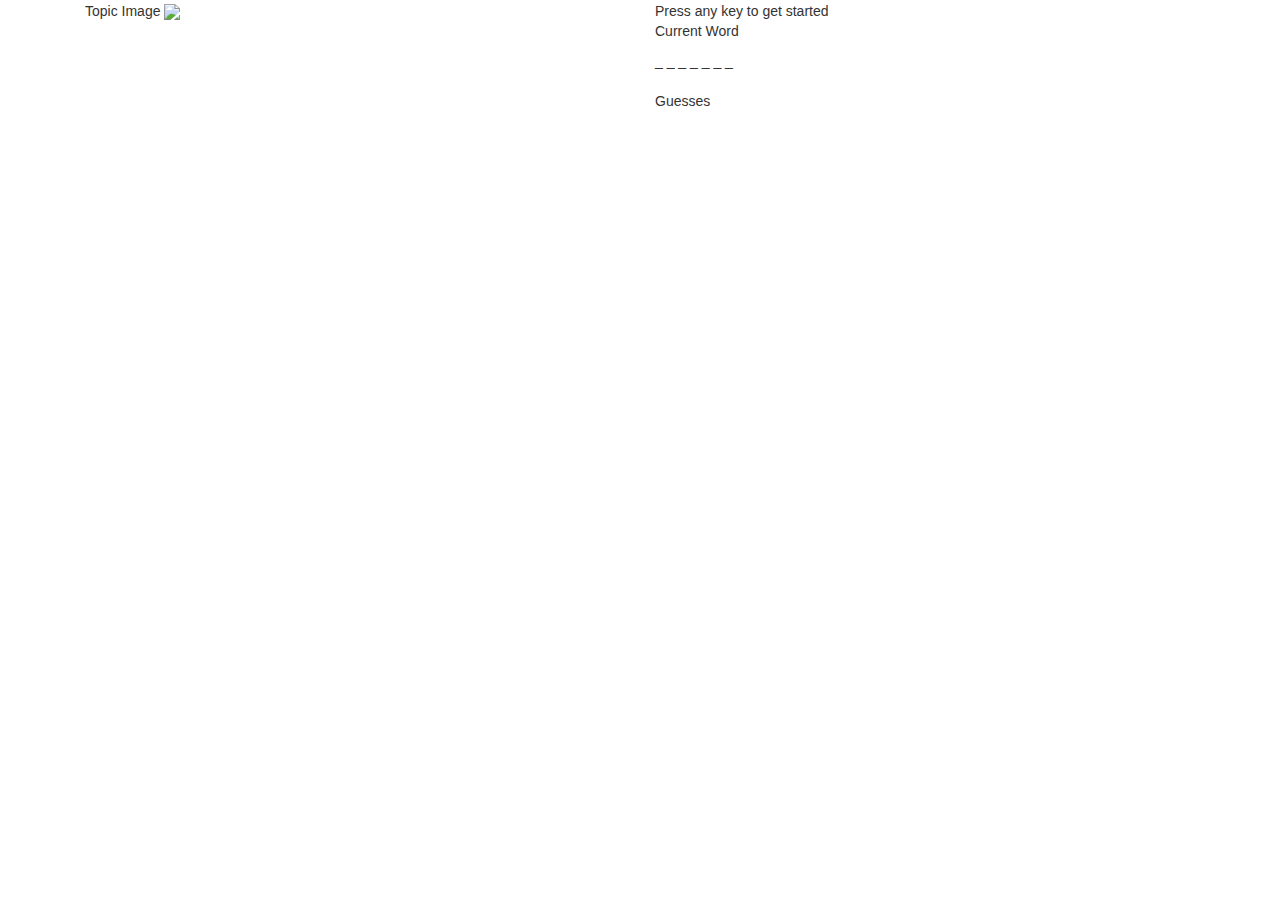
==== index.html @ 6ad8bea3 "more logic fixes" ====
<!DOCTYPE html>
<html>
<head>
	<title>Minecraft Hangman</title>
	<link rel="stylesheet" type="text/css" href="assets/css/reset.css">
	<link rel="stylesheet" type="text/css" href="assets/css/style.css">
	<link rel="stylesheet" type="text/css" href="assets/css/bootstrap.min.css">
    <link rel="stylesheet" type="text/css" href="assets/fonts/font.css">
    <script type="text/javascript" src="assets/javascript/lodash.min.js"></script>

    <script>
    function testfunc() {
    	//console.log("within testfunc")
    	//document.getElementById("currentWord").innerHTML =  _.concat([1, 2], [3, 4]).toString();
    }
    </script>
</head>

<body onload="testfunc()">
<body>
<div class="container">
	<div class="col-md-12">
		<span id="infoBanner"></span>
	</div>
</div>
<div id="midsection" class="container">
	<div class="col-md-6">
	<span>Topic Image</span>
	<img src="http://placehold.it/200x200">
	<!-- put the image placeholder here -->
	</div>
	<div class="col-md-6">
		<div id="instruction">
			<span>Press any key to get started</span>
		</div>
		
		<div>
			<p>Current Word</p>
			<span id="currentWord"> _ _ _ _ _ _ _ </span>
		</div>

        <br>
		<div>
			<p>Guesses</p>
			<span id="pastGuesses"></span>
		</div>
	</div>
</div>
<script src="assets/javascript/jquery.min.js"></script>
<script src="assets/javascript/bootstrap.min.js"></script>
<script type="text/javascript" src="assets/javascript/gameLevel.js"></script>
<script type="text/javascript" src="assets/javascript/game.js"></script>
</body>
</html>
---- assets/css/style.css ----
body {

}
h1 {

}
---- assets/fonts/font.css ----
@font-face {
	font-family: 'minecraftfont';
	src: url('./minecraftfont.eot');
	src: local('minecraftfont'), url('./minecraftfont.woff') format('woff'), url('./minecraftfont.ttf') format('truetype');
}
/* use this class to attach this font to any element i.e. <p class="fontsforweb_fontid_1412">Text with this font applied</p> */
.fontsforweb_fontid_1412 {
	font-family: 'minecraftfont' !important;
}

/* Font downloaded from FontsForWeb.com */
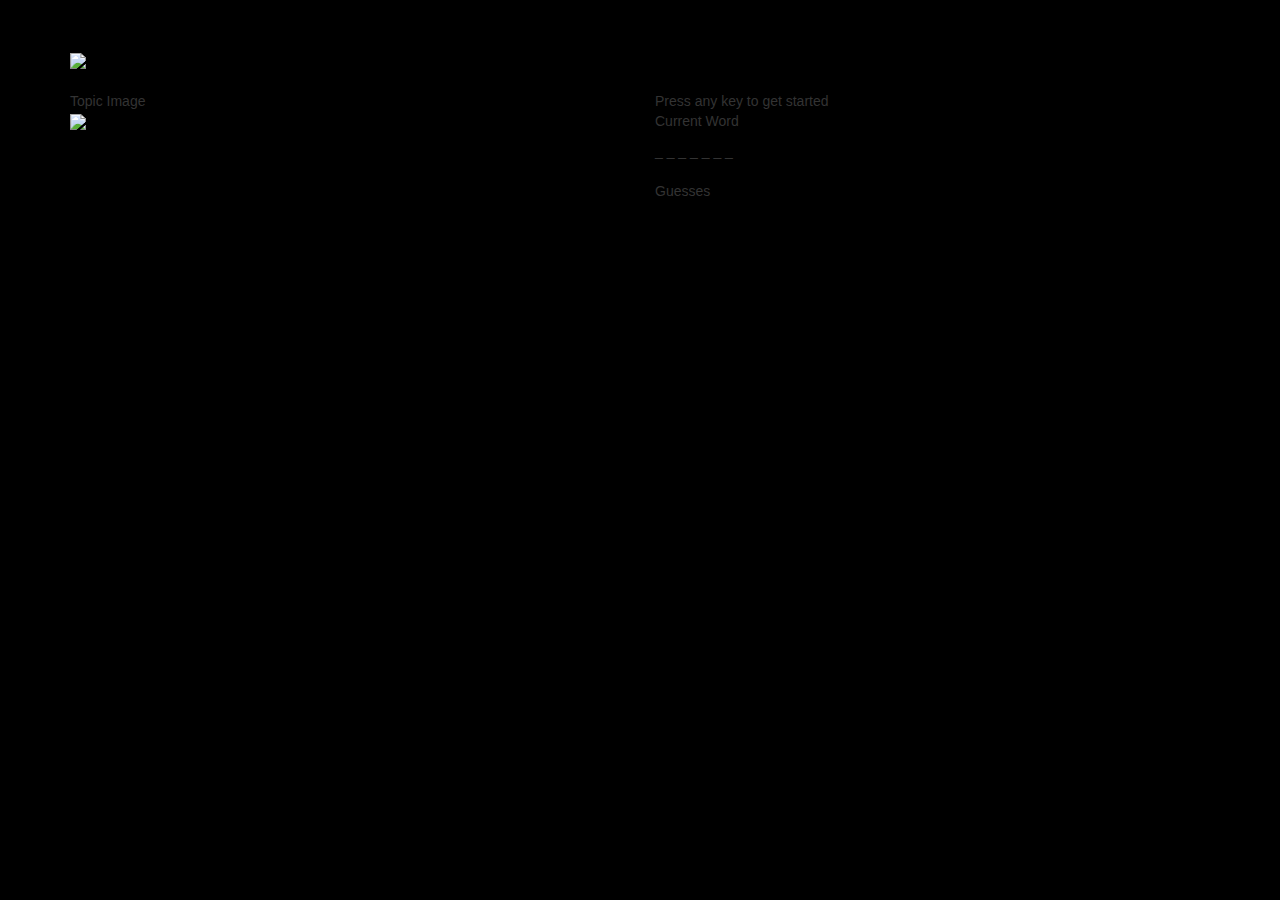
==== commit afdf41d6: "put in preliminary design" ====
--- a/index.html
+++ b/index.html
@@ -3,8 +3,8 @@
 <head>
 	<title>Minecraft Hangman</title>
 	<link rel="stylesheet" type="text/css" href="assets/css/reset.css">
+	<link rel="stylesheet" type="text/css" href="assets/css/bootstrap.min.css">
 	<link rel="stylesheet" type="text/css" href="assets/css/style.css">
-	<link rel="stylesheet" type="text/css" href="assets/css/bootstrap.min.css">
     <link rel="stylesheet" type="text/css" href="assets/fonts/font.css">
     <script type="text/javascript" src="assets/javascript/lodash.min.js"></script>
 
@@ -19,17 +19,30 @@
 <body onload="testfunc()">
 <body>
 <div class="container">
+	<div id="banner" class="row col-md-12">
+		<img src="http://placehold.it/1200x400">
+	</div>
+	<div id="subbanner">
+		<!--put in the 80s neon sign-->
+	</div>
+</div>
+<div class="container">
 	<div class="col-md-12">
 		<span id="infoBanner"></span>
 	</div>
+
 </div>
 <div id="midsection" class="container">
-	<div class="col-md-6">
-	<span>Topic Image</span>
-	<img src="http://placehold.it/200x200">
-	<!-- put the image placeholder here -->
+	<div class="col-md-6 col-xs-6">
+		<div class="row">
+		<span>Topic Image</span>
+		</div>
+		<div class="row">
+			<img src="http://placehold.it/200x200">
+			<!-- put the image placeholder here -->
+		</div>
 	</div>
-	<div class="col-md-6">
+	<div class="col-md-6 col-xs-6">
 		<div id="instruction">
 			<span>Press any key to get started</span>
 		</div>
--- a/assets/css/style.css
+++ b/assets/css/style.css
@@ -1,7 +1,15 @@
 body {
-
+	background-color: black;
 }
 h1 {
 
 }
 
+#banner {
+	padding-top:50px;
+	padding-bottom:20px;
+}
+
+#banner img{
+	max-width: 100%;
+}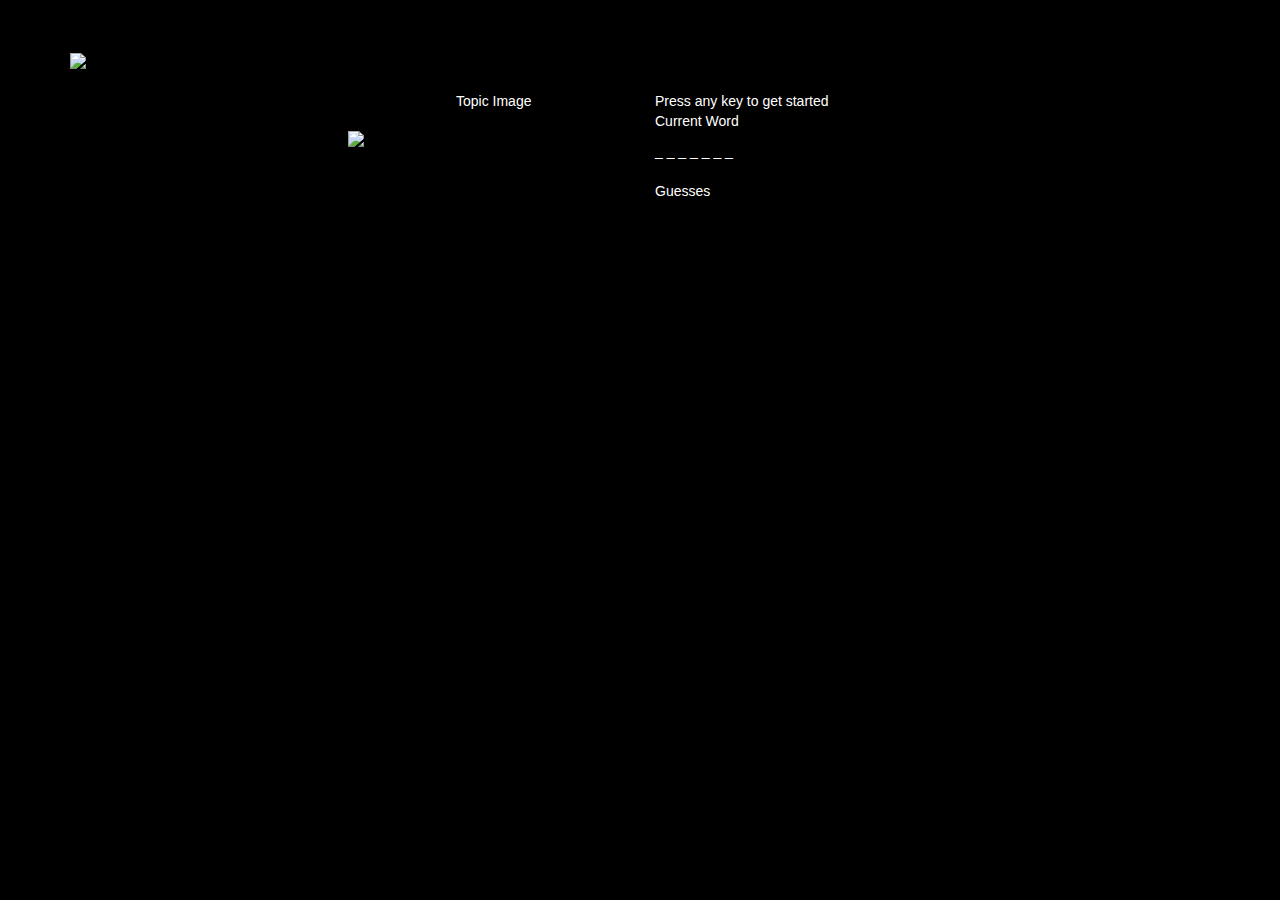
==== commit d3bd47f5: "more updates" ====
--- a/index.html
+++ b/index.html
@@ -33,29 +33,35 @@
 
 </div>
 <div id="midsection" class="container">
-	<div class="col-md-6 col-xs-6">
-		<div class="row">
-		<span>Topic Image</span>
+	<div class="row">
+		<div id="leftbuffer" class="col-md-3 col-xs-2">
 		</div>
-		<div class="row">
-			<img src="http://placehold.it/200x200">
-			<!-- put the image placeholder here -->
+		<div id="leftmidsection" class="col-md-3 col-xs-4">
+			<div class="row">
+				<span>Topic Image</span>
+			</div>
+			<div class="row">
+				<img src="http://placehold.it/300x300">
+				<!-- put the image placeholder here -->
+			</div>
 		</div>
-	</div>
-	<div class="col-md-6 col-xs-6">
-		<div id="instruction">
-			<span>Press any key to get started</span>
+		<div id="rightmidsection" class="col-md-3 col-xs-4">
+			<div id="instruction">
+				<span>Press any key to get started</span>
+			</div>
+			
+			<div>
+				<p>Current Word</p>
+				<span id="currentWord"> _ _ _ _ _ _ _ </span>
+			</div>
+
+	        <br>
+			<div>
+				<p>Guesses</p>
+				<span id="pastGuesses"></span>
+			</div>
 		</div>
-		
-		<div>
-			<p>Current Word</p>
-			<span id="currentWord"> _ _ _ _ _ _ _ </span>
-		</div>
-
-        <br>
-		<div>
-			<p>Guesses</p>
-			<span id="pastGuesses"></span>
+		<div class="rightbuffer col-md-3 col-xs-2">
 		</div>
 	</div>
 </div>
--- a/assets/css/style.css
+++ b/assets/css/style.css
@@ -12,4 +12,32 @@
 
 #banner img{
 	max-width: 100%;
+	clear:both;
+}
+
+#midsection {
+	/*background-image:url('http://placehold.it/400x300');*/
+	height:600px;
+}
+#leftmidsection {
+	height:400px;
+}
+#leftmidsection span {
+	margin:auto;
+	text-align:center;
+	display:block;
+	color:white;
+}
+#leftmidsection img {
+	clear:both;
+	padding-top:20px;
+	max-width:100%;
+}
+
+#rightmidsection {
+	height:400px;
+}
+
+#rightmidsection span, p {
+	color:white;
 }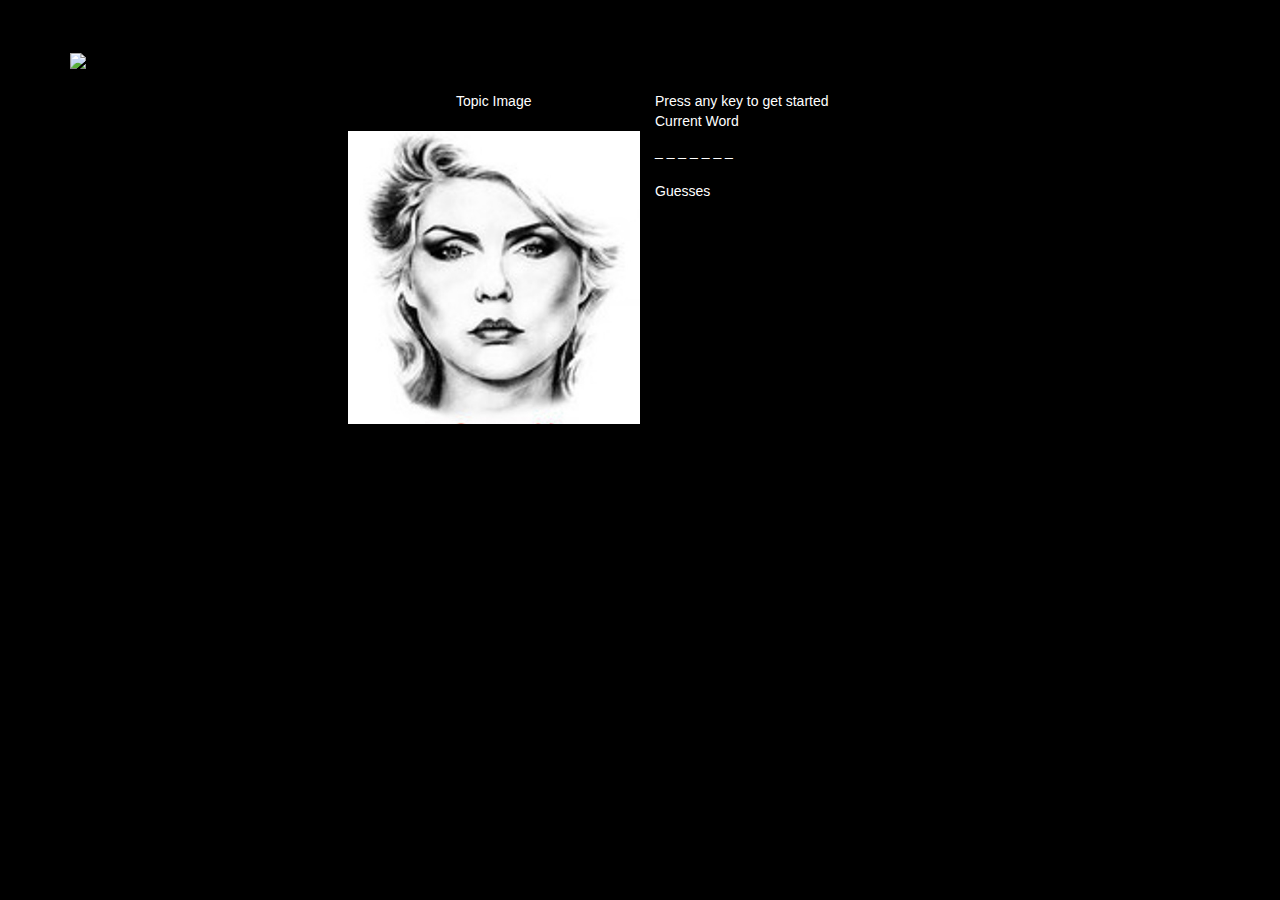
==== commit f4a320fa: "Add game content" ====
--- a/index.html
+++ b/index.html
@@ -41,7 +41,7 @@
 				<span>Topic Image</span>
 			</div>
 			<div class="row">
-				<img src="http://placehold.it/300x300">
+				<img id="topicImage" src="http://placehold.it/300x300">
 				<!-- put the image placeholder here -->
 			</div>
 		</div>
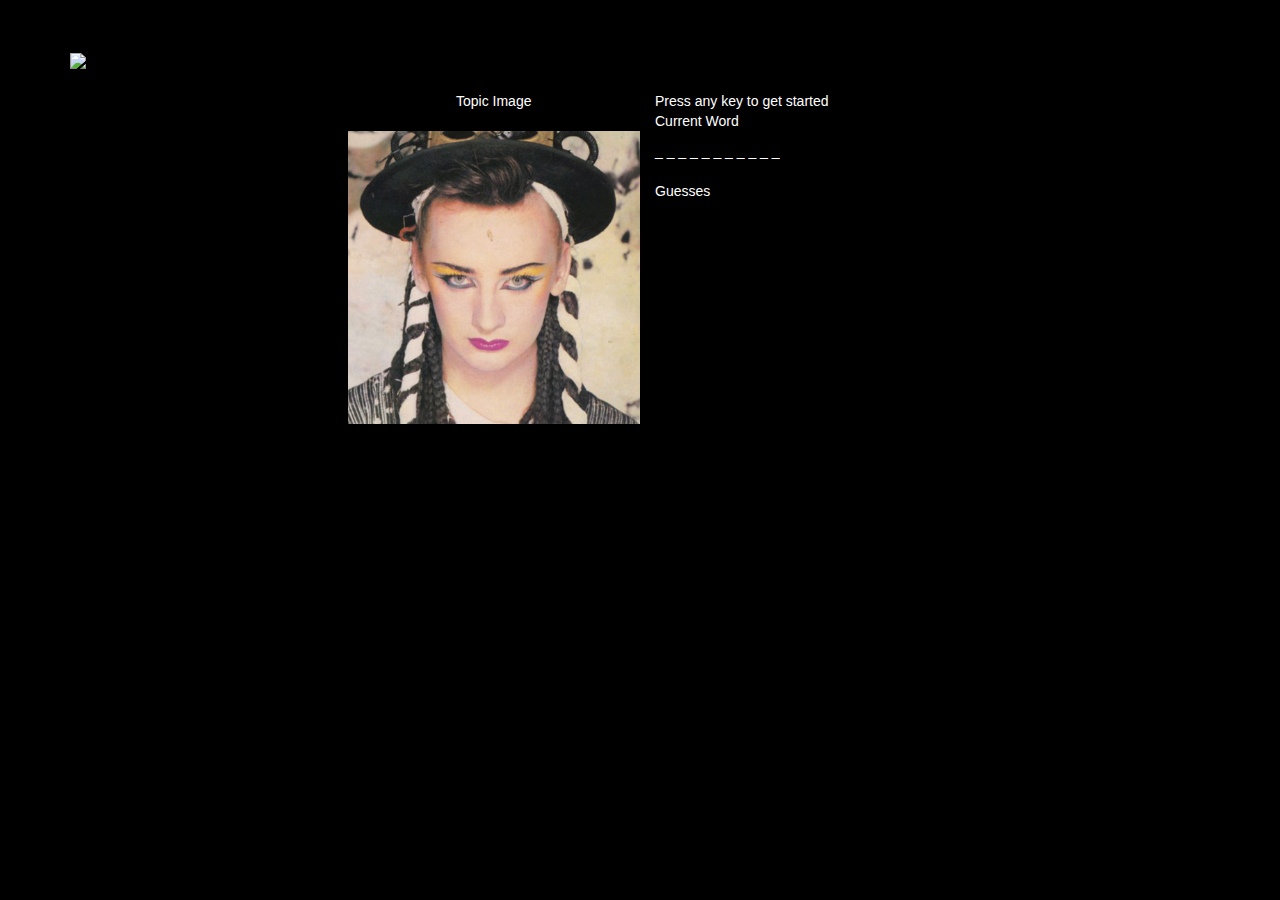
==== commit 74c1a65c: "audio is in." ====
--- a/index.html
+++ b/index.html
@@ -16,7 +16,6 @@
     </script>
 </head>
 
-<body onload="testfunc()">
 <body>
 <div class="container">
 	<div id="banner" class="row col-md-12">
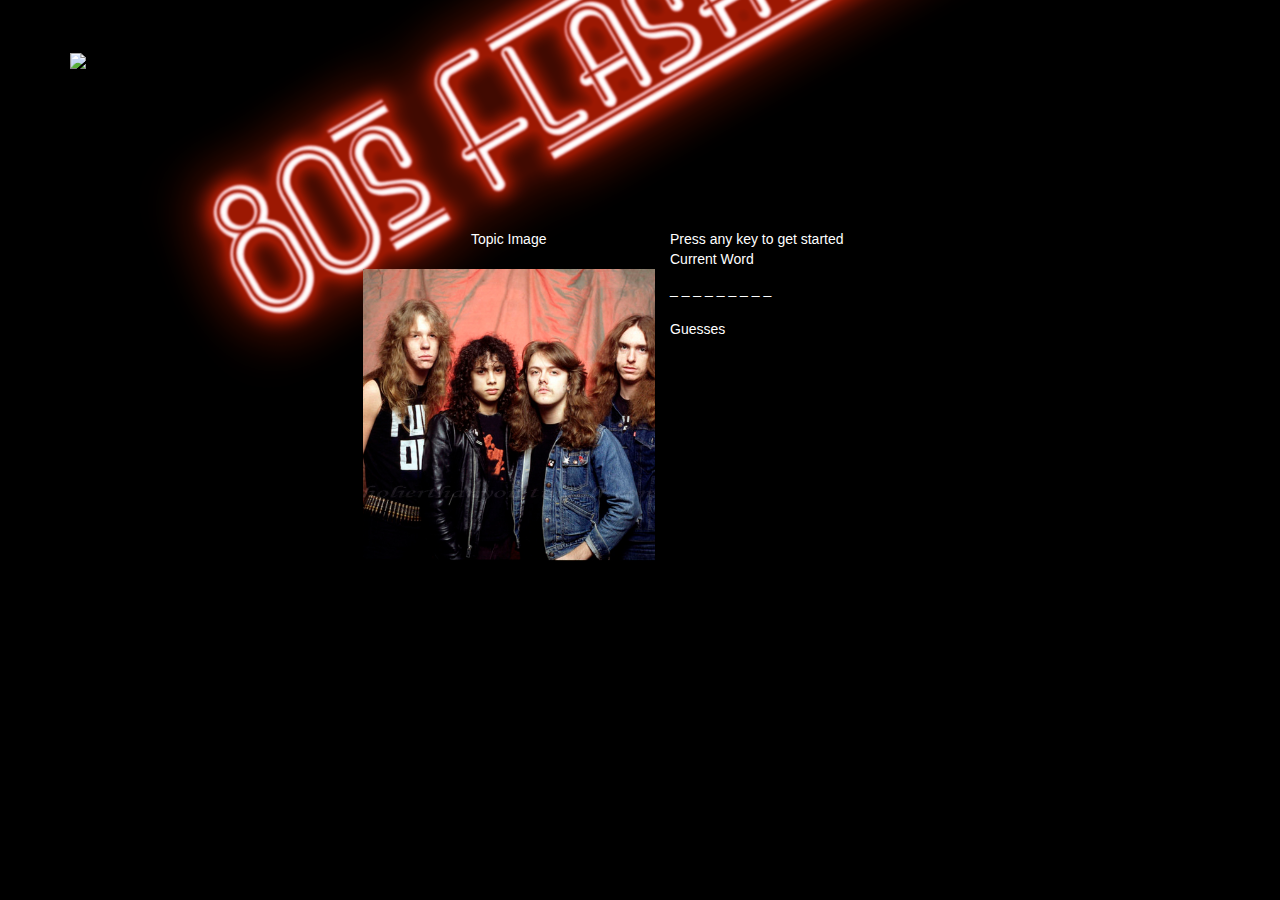
==== commit 4c9082e9: "Temporary progress in formatting, need to work on z-index." ====
--- a/index.html
+++ b/index.html
@@ -1,7 +1,7 @@
 <!DOCTYPE html>
 <html>
 <head>
-	<title>Minecraft Hangman</title>
+	<title>80s Flashback Hangman</title>
 	<link rel="stylesheet" type="text/css" href="assets/css/reset.css">
 	<link rel="stylesheet" type="text/css" href="assets/css/bootstrap.min.css">
 	<link rel="stylesheet" type="text/css" href="assets/css/style.css">
@@ -9,10 +9,7 @@
     <script type="text/javascript" src="assets/javascript/lodash.min.js"></script>
 
     <script>
-    function testfunc() {
-    	//console.log("within testfunc")
-    	//document.getElementById("currentWord").innerHTML =  _.concat([1, 2], [3, 4]).toString();
-    }
+
     </script>
 </head>
 
@@ -21,8 +18,8 @@
 	<div id="banner" class="row col-md-12">
 		<img src="http://placehold.it/1200x400">
 	</div>
-	<div id="subbanner">
-		<!--put in the 80s neon sign-->
+	<div id="subbanner" class = "row col-md-12">
+		<img src="assets/images/NeonLetters.png"
 	</div>
 </div>
 <div class="container">
--- a/assets/css/style.css
+++ b/assets/css/style.css
@@ -14,9 +14,28 @@
 	max-width: 100%;
 	clear:both;
 }
+#subbanner {
+	/*position:absolute;*/
+	margin-top:-190px;
+
+}
+#subbanner img{
+	/*position:relative;*/
+	max-width: 100%;
+	-ms-transform:rotate(-30deg);
+	-webkit-transform:rotate(-30deg);
+	transform:rotate(-30deg);
+	clear:none;
+	z-index: 30;
+	/*margin-top:-50px;*/
+	/*top:-50px;
+	margin:-100px;*/
+	/*top:-100px;*/
+}
 
 #midsection {
 	/*background-image:url('http://placehold.it/400x300');*/
+	margin-top:50px;
 	height:600px;
 }
 #leftmidsection {
@@ -32,6 +51,7 @@
 	clear:both;
 	padding-top:20px;
 	max-width:100%;
+	z-index:2;
 }
 
 #rightmidsection {
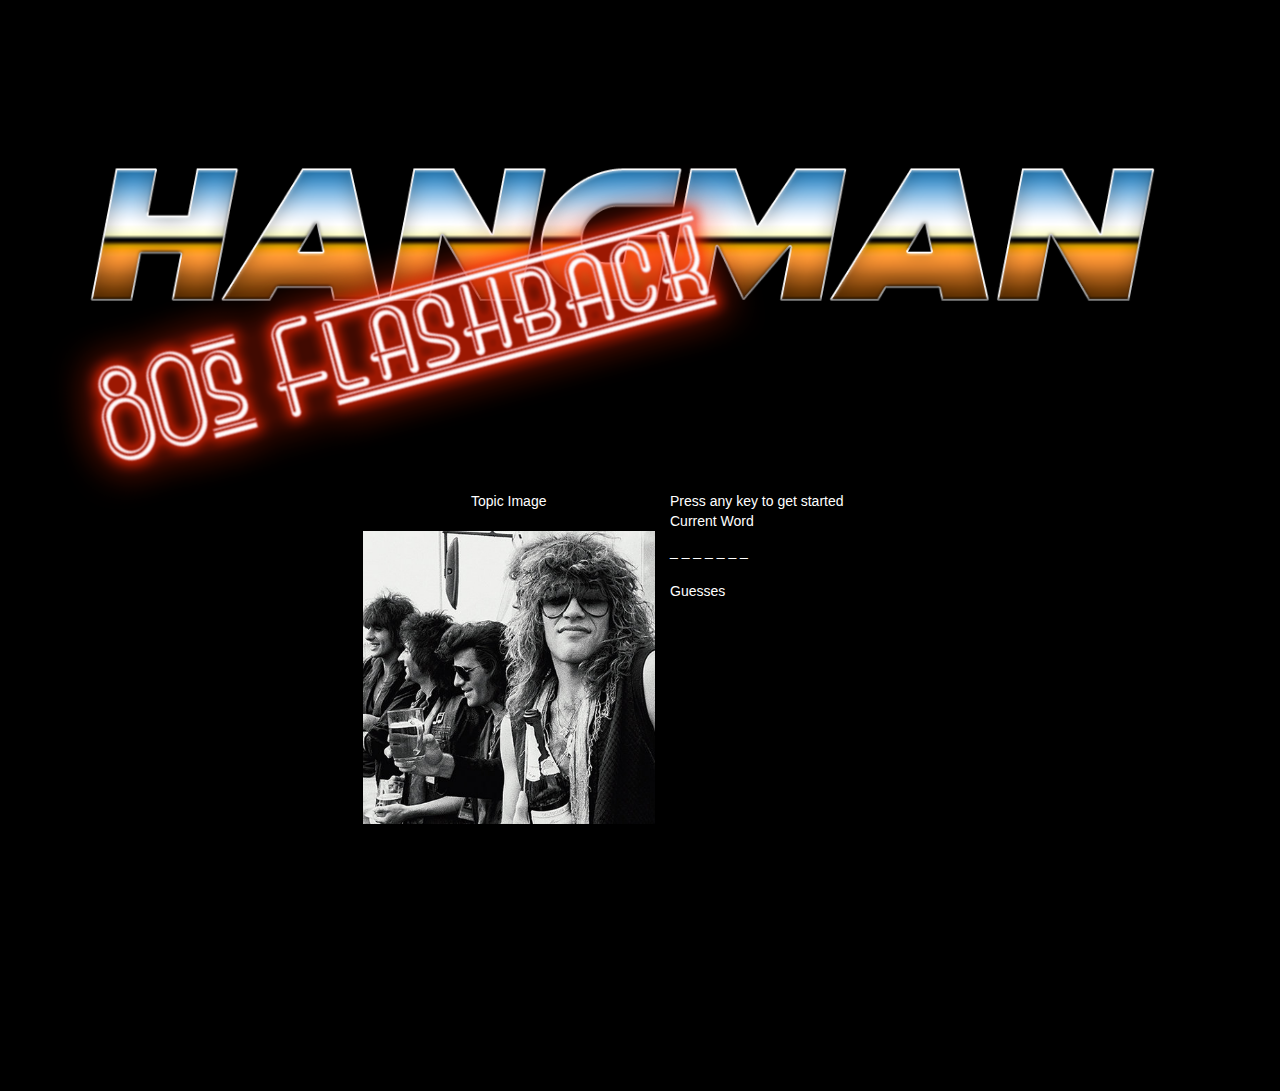
==== commit be9ea506: "close to final" ====
--- a/index.html
+++ b/index.html
@@ -16,7 +16,7 @@
 <body>
 <div class="container">
 	<div id="banner" class="row col-md-12">
-		<img src="http://placehold.it/1200x400">
+		<img src="assets/images/Hangman.png">
 	</div>
 	<div id="subbanner" class = "row col-md-12">
 		<img src="assets/images/NeonLetters.png"
--- a/assets/css/style.css
+++ b/assets/css/style.css
@@ -16,17 +16,19 @@
 }
 #subbanner {
 	/*position:absolute;*/
-	margin-top:-190px;
+	margin-top:-200px;
 
 }
 #subbanner img{
 	/*position:relative;*/
-	max-width: 100%;
-	-ms-transform:rotate(-30deg);
-	-webkit-transform:rotate(-30deg);
-	transform:rotate(-30deg);
+	max-width: 70%;
+	-ms-transform:rotate(-15deg);
+	-webkit-transform:rotate(-15deg);
+	transform:rotate(-15deg);
 	clear:none;
 	z-index: 30;
+	margin-left:-50px;
+	position:relative;
 	/*margin-top:-50px;*/
 	/*top:-50px;
 	margin:-100px;*/
@@ -52,6 +54,7 @@
 	padding-top:20px;
 	max-width:100%;
 	z-index:2;
+	position:relative;
 }
 
 #rightmidsection {
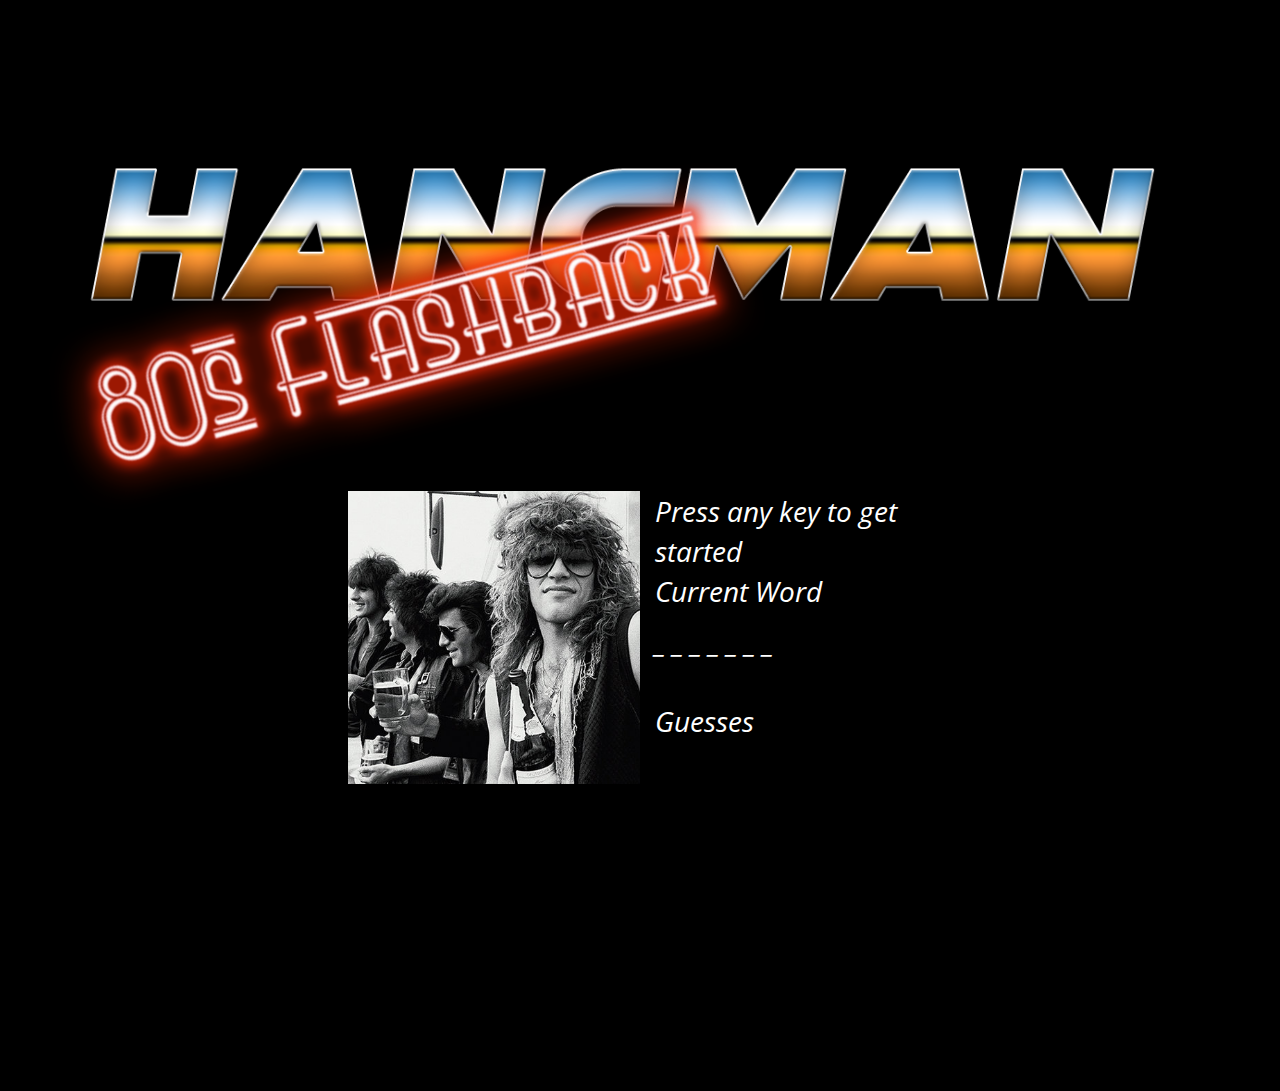
==== commit 78b8306f: "last update" ====
--- a/index.html
+++ b/index.html
@@ -6,7 +6,9 @@
 	<link rel="stylesheet" type="text/css" href="assets/css/bootstrap.min.css">
 	<link rel="stylesheet" type="text/css" href="assets/css/style.css">
     <link rel="stylesheet" type="text/css" href="assets/fonts/font.css">
+    <link href="https://fonts.googleapis.com/css?family=Open+Sans" rel="stylesheet">
     <script type="text/javascript" src="assets/javascript/lodash.min.js"></script>
+
 
     <script>
 
@@ -19,7 +21,11 @@
 		<img src="assets/images/Hangman.png">
 	</div>
 	<div id="subbanner" class = "row col-md-12">
-		<img src="assets/images/NeonLetters.png"
+		<img src="assets/images/NeonLetters.png">
+	</div>
+	<div>
+		<img id="leftSubBanner">
+		<img id="rightSubBanner">
 	</div>
 </div>
 <div class="container">
@@ -33,9 +39,9 @@
 		<div id="leftbuffer" class="col-md-3 col-xs-2">
 		</div>
 		<div id="leftmidsection" class="col-md-3 col-xs-4">
-			<div class="row">
+			<!-- <div class="row">
 				<span>Topic Image</span>
-			</div>
+			</div> -->
 			<div class="row">
 				<img id="topicImage" src="http://placehold.it/300x300">
 				<!-- put the image placeholder here -->
@@ -48,7 +54,7 @@
 			
 			<div>
 				<p>Current Word</p>
-				<span id="currentWord"> _ _ _ _ _ _ _ </span>
+				<span id="currentWord"></span>
 			</div>
 
 	        <br>
--- a/assets/css/style.css
+++ b/assets/css/style.css
@@ -43,6 +43,7 @@
 #leftmidsection {
 	height:400px;
 }
+
 #leftmidsection span {
 	margin:auto;
 	text-align:center;
@@ -51,7 +52,7 @@
 }
 #leftmidsection img {
 	clear:both;
-	padding-top:20px;
+	padding-top:0px;
 	max-width:100%;
 	z-index:2;
 	position:relative;
@@ -59,6 +60,9 @@
 
 #rightmidsection {
 	height:400px;
+	font-style: italic;
+	font-family: 'Open Sans', sans-serif;
+	font-size: 28px;
 }
 
 #rightmidsection span, p {
